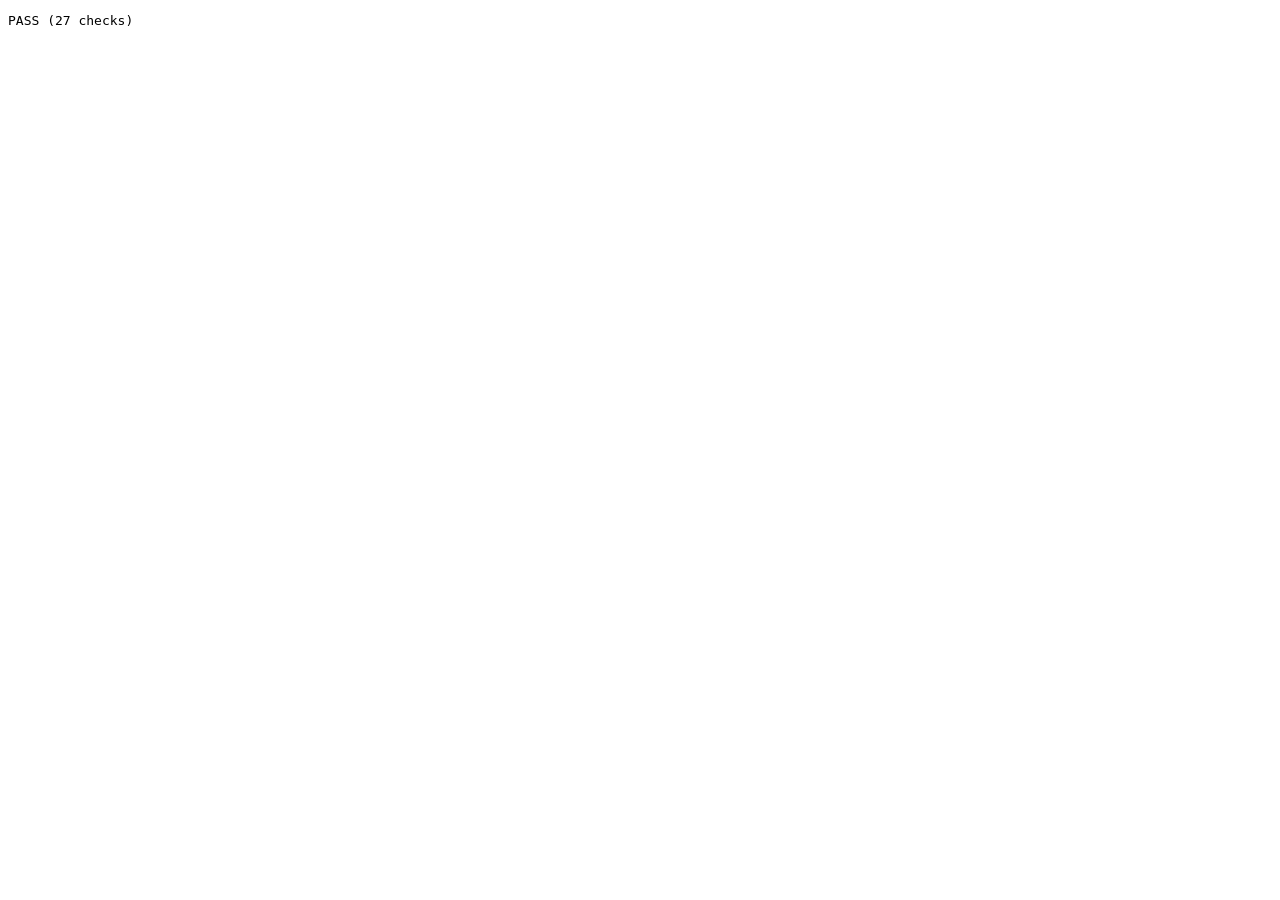
==== tests/logic.test.html @ 442b3030 "生成AIクイズ アプリ Co-Authored-By: Claude Sonnet 5.5 <noreply@anthropic.com>" ====
<!doctype html><meta charset="utf-8"><title>logic test</title>
<pre id="out"></pre>
<script src="../js/data.js"></script>
<script src="../js/logic.js"></script>
<script>
var L = window.Logic, fails = 0, n = 0, out = [];
function eq(a, b, m) { n++; if (JSON.stringify(a) !== JSON.stringify(b)) { fails++; out.push("NG " + m + ": got " + JSON.stringify(a) + " want " + JSON.stringify(b)); } }
function mk(d, ok, count) { var a = []; for (var i = 0; i < count; i++) a.push({ qid: "q" + d + i, difficulty: d, correct: i < ok }); return a; }
// 満点
eq(L.computeScore([].concat(mk(1, 20, 20), mk(2, 20, 20), mk(3, 20, 20))).score, 100, "perfect");
// 分母は最低5: 用語2問正解のみ → 20*2/5 = 8
eq(L.computeScore(mk(1, 2, 2)).score, 8, "denominator floor");
// 直近20件のみ: 先頭20誤答のあと20正解 → 満点の用語
eq(L.computeScore(mk(1, 0, 20).concat(mk(1, 20, 20)).map(function (a, i) { a.qid = "x" + i; return a; })).rates[1], 1, "window 20");
// レベル境界
eq([0, 24.9, 25, 44.9, 45, 64.9, 65, 84.9, 85, 100].map(L.levelFromScore), [1, 1, 2, 2, 3, 3, 4, 4, 5, 5], "level bounds");
// 判定中
eq(L.nextLevel(0, 90, 9), 0, "judging");
eq(L.nextLevel(0, 90, 10), 5, "first judge");
// 昇格即時
eq(L.nextLevel(2, 50, 30), 3, "promote");
// 降格は下限-5以下のみ: Lv3(下限45) → 41は維持、40で降格
eq(L.nextLevel(3, 41, 30), 3, "keep above margin");
eq(L.nextLevel(3, 40, 30), 2, "demote at floor-5");
eq(L.nextLevel(1, 0, 30), 1, "lv1 floor");
// 復習
var t = "2026-11-21";
eq(L.updateReview(undefined, false, false, "q", t), { qid: "q", step: 0, streak: 0, due: "2026-11-22" }, "wrong adds");
eq(L.updateReview(undefined, true, false, "q", t), undefined, "correct none");
eq(L.updateReview(undefined, true, true, "q", t).due, "2026-11-22", "unsure adds");
var r0 = { qid: "q", step: 0, streak: 0, due: t };
var r1 = L.updateReview(r0, true, false, "q", t);
eq([r1.step, r1.streak, r1.due], [1, 1, "2026-11-24"], "step1 3d");
var r2 = L.updateReview(r1, true, false, "q", t);
eq([r2.step, r2.streak, r2.due], [2, 2, "2026-11-28"], "step2 7d");
eq(L.updateReview(r2, true, false, "q", t), null, "graduate at 3");
eq(L.updateReview(r2, false, false, "q", t).step, 0, "wrong resets");
eq(L.addDays("2026-12-31", 1), "2027-01-01", "addDays year");
eq(L.streakDays(["2026-11-21", "2026-11-20", "2026-11-18"], "2026-11-21"), 2, "streak");
eq(L.streakDays(["2026-11-20"], "2026-11-21"), 1, "streak yesterday");
eq(L.streakDays(["2026-11-19"], "2026-11-21"), 0, "streak broken");
// 出題
var D = window.QUIZ_DATA;
var pool = D.questions.filter(function (q) { return q.status === "reviewed"; });
var ids = D.categories.map(function (c) { return c.id; });
for (var k = 0; k < 30; k++) {
  var s = L.buildSession({ pool: pool, total: 12, categoryIds: ids, levels: {}, dueIds: [], lastSeen: {} });
  var per = {}, seen = {};
  s.forEach(function (x) { per[x.q.category_id] = (per[x.q.category_id] || 0) + 1; seen[x.q.id] = 1; });
  if (s.length !== 12 || Object.keys(seen).length !== 12 || ids.some(function (c) { return per[c] !== 2; })) { fails++; out.push("NG session " + JSON.stringify(per)); break; }
}
n++;
var due = pool.slice(0, 6).map(function (q) { return q.id; });
var s2 = L.buildSession({ pool: pool, total: 12, categoryIds: ids, levels: {}, dueIds: due, lastSeen: {} });
eq(s2.filter(function (x) { return x.review; }).length, 4, "review cap 4");
eq(s2.length, 12, "len with review");
var s6 = L.buildSession({ pool: pool, total: 6, categoryIds: ids, levels: {}, dueIds: due, lastSeen: {} });
eq(s6.length, 3 > 0 ? 6 : 0, "short 6");
var sub = L.buildSession({ pool: pool, total: 12, categoryIds: ids, levels: {}, subtopicIds: ["c1-01", "c2-01"], dueIds: [], lastSeen: {} });
eq(sub.every(function (x) { return x.q.subtopic_id === "c1-01" || x.q.subtopic_id === "c2-01"; }), true, "subtopic filter");
// レベル別比率: Lv5 は判断中心
var cnt = { 1: 0, 2: 0, 3: 0 }, lv5 = {}; ids.forEach(function (c) { lv5[c] = 5; });
for (k = 0; k < 40; k++) L.buildSession({ pool: pool, total: 12, categoryIds: ids, levels: lv5, dueIds: [], lastSeen: {} }).forEach(function (x) { cnt[x.q.difficulty]++; });
eq(cnt[3] > cnt[1] * 3, true, "lv5 mostly 判断 " + JSON.stringify(cnt));
document.getElementById("out").textContent = (fails ? "FAIL " + fails : "PASS") + " (" + n + " checks)\n" + out.join("\n");
</script>
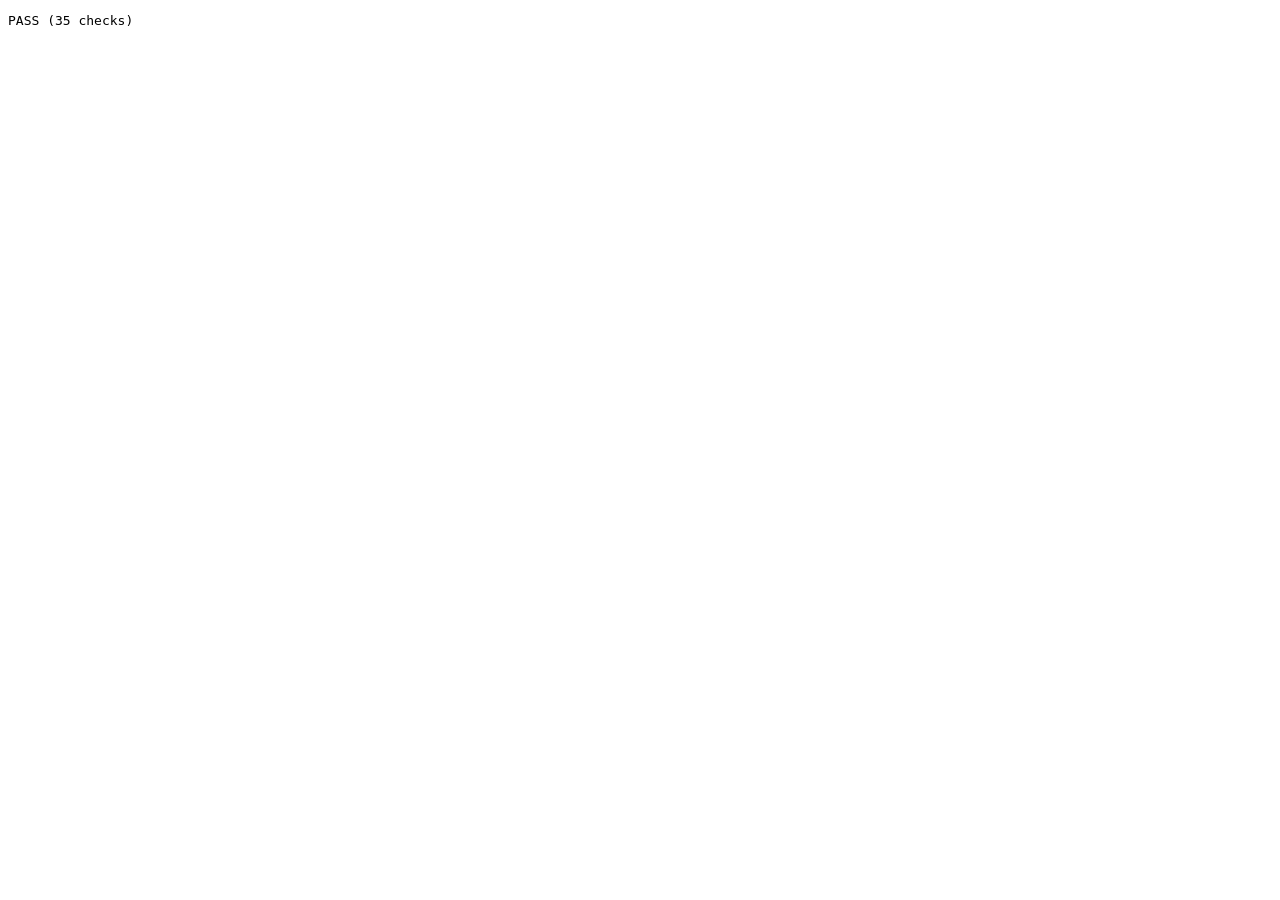
==== commit bfb3af12: "feat: chosen の記録、分析用書き出し、DB v2 Co-Authored-By: Claude Sonnet 5.5 <noreply@anthropic.com>" ====
--- a/tests/logic.test.html
+++ b/tests/logic.test.html
@@ -62,5 +62,20 @@
 var cnt = { 1: 0, 2: 0, 3: 0 }, lv5 = {}; ids.forEach(function (c) { lv5[c] = 5; });
 for (k = 0; k < 40; k++) L.buildSession({ pool: pool, total: 12, categoryIds: ids, levels: lv5, dueIds: [], lastSeen: {} }).forEach(function (x) { cnt[x.q.difficulty]++; });
 eq(cnt[3] > cnt[1] * 3, true, "lv5 mostly 判断 " + JSON.stringify(cnt));
+// --- 学習モード: 分析用書き出し ---
+var QB = {}; pool.slice(0, 3).forEach(function (q) { QB[q.id] = q; });
+function ans(i, extra) { var q = pool[i % 3]; var a = { qid: q.id, category_id: q.category_id, subtopic_id: q.subtopic_id, difficulty: q.difficulty, correct: i % 2 === 0, version: q.version, ts: 1000 + i, date: "2026-11-2" + (i % 9) }; for (var k in (extra || {})) a[k] = extra[k]; return a; }
+var many = []; for (var i = 0; i < 120; i++) many.push(ans(i, { chosen: i % 4 }));
+var ex = L.buildAnalysisExport(many, QB, [], { n: 100, now: 5000 });
+eq(ex.answers.length, 100, "export keeps last 100");
+eq(ex.answers[0].ts, 1020, "export starts at the 21st answer");
+eq(ex.window.n, 100, "window.n");
+eq(ex.app + "/" + ex.format, "genai-quiz-analysis/1", "export identity");
+var stale = [ans(0), ans(1, { version: 99 }), ans(2)];
+eq(L.buildAnalysisExport(stale, QB, [], { n: 100, now: 5000 }).answers.length, 2, "stale version excluded");
+var none = L.buildAnalysisExport([], QB, [], { n: 100, now: 5000 });
+eq([none.answers.length, none.window.from, none.window.to], [0, null, null], "empty export");
+eq(L.buildAnalysisExport([ans(0)], QB, [], { n: 100, now: 5000 }).answers[0].chosen, null, "missing chosen is null");
+eq([L.clampChapter(5, 3), L.clampChapter(-1, 3), L.clampChapter(2, 0), L.clampChapter(1.7, 3)], [2, 0, 0, 1], "clampChapter");
 document.getElementById("out").textContent = (fails ? "FAIL " + fails : "PASS") + " (" + n + " checks)\n" + out.join("\n");
 </script>
